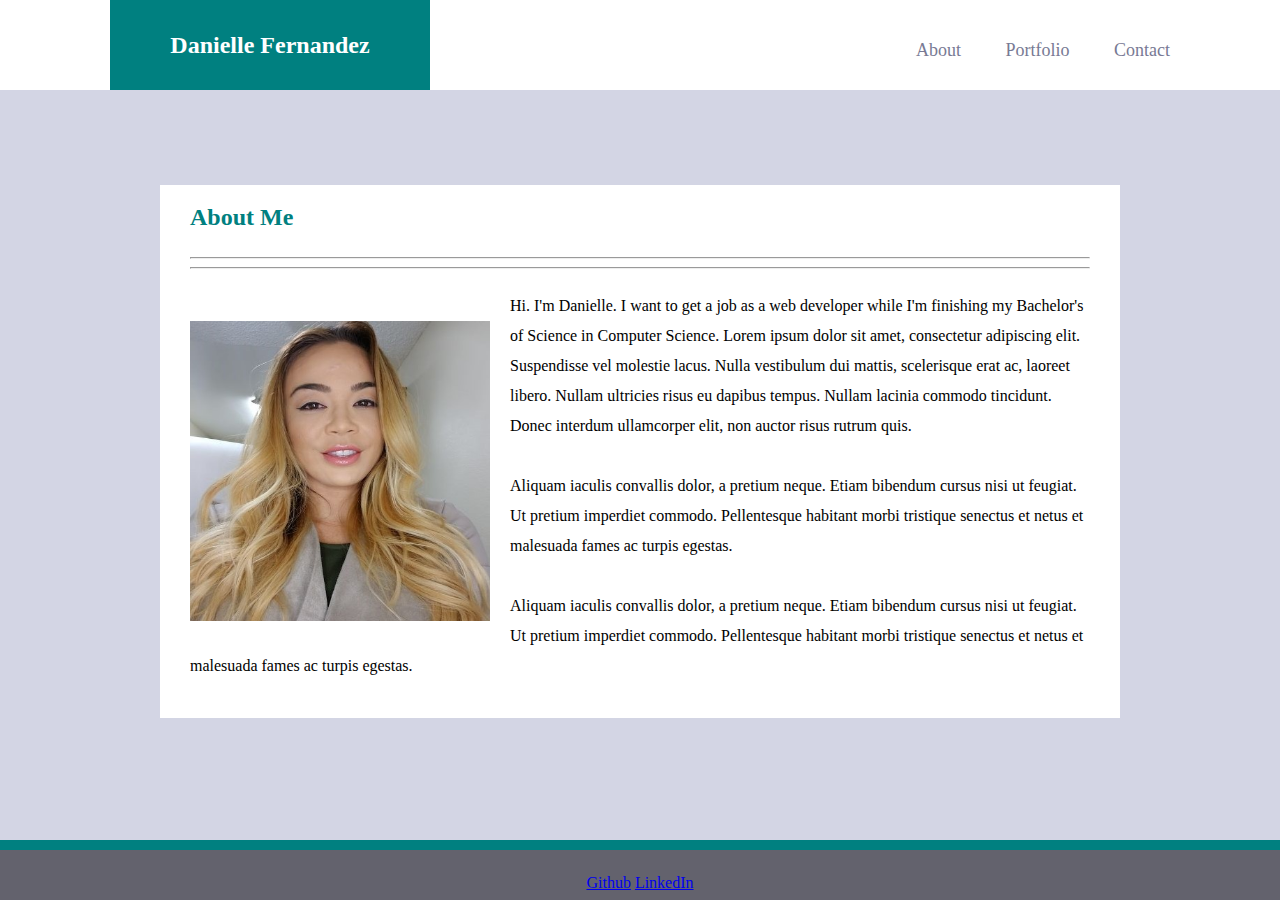
==== index.html @ 25ebf867 "added github & linkedin links to index" ====
<!DOCTYPE html>

<html lang="en-us">

<head>

    <title>Danielle Fernandez's Portfolio</title>

    <meta name="viewport" content="width=device-width, initial-scale=1.0/">
    <link rel="stylesheet" href="assets/css/reset.css" type="text/css" />
    <link rel="stylesheet" href="assets/css/style.css" type="text/css" />

</head>

<header>
    <nav>

        <div class="navLeft">Danielle Fernandez</div>

        <div class="navRight">
            <ul>
                <li><a href="index.html">About</a></li>

                <li><a href="portfolio.html">Portfolio</a></li>

                <li><a href="contact.html">Contact</a></li>

            </ul>
        </div>
    </nav>
</header>

<body>

    <div class="container">

        <div class="container1">

            <h1>About Me</h1>

            <hr>
            <hr>

        </div>

        <div class="container2">

            <img class="aboutMe" src="assets/images/duf_thumbnail (2).jpg" alt="Portrait" width="300" height="300" />

            <p>Hi. I'm Danielle. I want to get a job as a web developer while I'm finishing my Bachelor's of Science in Computer Science. Lorem ipsum dolor sit amet, consectetur adipiscing elit. Suspendisse vel molestie lacus. Nulla vestibulum dui mattis,
                scelerisque erat ac, laoreet libero. Nullam ultricies risus eu dapibus tempus. Nullam lacinia commodo tincidunt. Donec interdum ullamcorper elit, non auctor risus rutrum quis.
                <br><br> Aliquam iaculis convallis dolor, a pretium neque. Etiam bibendum cursus nisi ut feugiat. Ut pretium imperdiet commodo. Pellentesque habitant morbi tristique senectus et netus et malesuada fames ac turpis egestas.
                <br><br> Aliquam iaculis convallis dolor, a pretium neque. Etiam bibendum cursus nisi ut feugiat. Ut pretium imperdiet commodo. Pellentesque habitant morbi tristique senectus et netus et malesuada fames ac turpis egestas.
            </p>

            <!--clears/stops float styling from above in the container class-->
            <div class="clear"></div>

        </div>

        <footer>
            <div class="footerCenter">
                <div class="row">
                    <div class="col mx-auto">
                        <a href="https://github.com/koa2019">Github</a>
                        <a href="https://www.linkedin.com/in/danielle321/">LinkedIn</a>
                    </div>
                </div>
            </div>
        </footer>
    </div>

</body>

</html>
---- assets/css/style.css ----
*{
    font-family: 'Segoe UI', 'Tahoma', 'Geneva', 'Verdana', 'sans-serif';   
    box-sizing: border-box;
}

nav {
    background-color: #fff;
    width: 100%;
    height: 90px;
    position: relative;
    top: 0;
}

.navLeft {
    background-color: teal;
    color: #fff;
    font-size: 24px;
    font-weight: 600;
    width: 25%;   
    display: inline-block;  /*realigned ul in nav*/
    text-align: center;
    line-height: 90px;
    margin-left: 110px;
}

.navRight {
    float: right;
    margin-right: 90px;    
    font-size: 18px;   
}

ul li {    
    display: inline-block;    /* ul is listed horizontally */
    list-style: none;         /* removes bullets & all style from ul*/
    line-height: 100px;       /*equal to nav height  */  
}

ul li a {    
    text-decoration: none; /*gets rid of underline on text link */
    color: #787a94;
    padding: 0 20px;
    display: block; /*creates box so bigger area to click on link*/
    clear: both;
    overflow: auto;
}

body {
    background-color: #c3c6dabb;      
}

.container {
    background-color: #fff;
    max-width:960px;
    height: auto;
    margin: 50px auto 100px;
    padding: 0 30px 10px;
    position: relative;   
    top:45px;
    
}
.container1 {
    margin: 20px auto 0;
}
.container2 { 
    font-size: 18px;
    margin-top: 20px;
    
} 

h1 {
    color:teal;
    font-size: 24px;
    font-weight: bolder;
    display: inline-block;
    padding: 20px 0;
}

p {
    margin: 22px 0;
    font-size: 16px;
    line-height: 30px;
    padding: 0 0 5px 0;
}
img {
    float:left;
    margin: 30px 20px 10px 0;
   
}
.clear {              /*use to clear float elements*/
    clear:both;
    overflow: auto;
}

footer {
    background-color: #63626d;
    color: white; 
    width: 100%;
    height: 60px;
    position: fixed;
    bottom: 0;        /*sets it flush to the bottom of page*/
    left: 0;  
    border-top: 10px solid teal;
    border-top-color: teal;
}

.footerCenter {
    padding-top: 25px; 
    text-align: center;
}

/*---------------------- */
/* contact.html specific css */
.showForm {
    padding: 0 10px 10px 0;
    line-height: 30px;
    color: #787a94;
    
}

label {
    display: block;
}

input, textarea {
    display: block;
}

#name {
    width: 100%;         /*extends boxes to full width of form*/
}
#email {
    width: 100%;         /*extends boxes to full width of form*/
}
#message {
    width: 100%;         /*extends boxes to full width of form*/
    height: 100px;
}
#submit {
    background-color: teal;
    color: #fff;
    font-size: 18px;
    padding: 5px;
}

/* --------------------------- */
/* portfolio.html specific css */
   .boxSet {
    min-height: 1500px;
      height: auto;
  }
  
  .box {
      position: relative;
      
  }
  
  .box figcaption{
      
      font-size: 20px;  
      padding: 20px;
      height: 60px;
      width: 300px;
      text-align: center;
      background-color: teal;
      color:white;
      position: absolute;
      top:260px;
  
  }
  
  
  .box1 {
      float: left;
  }
  
  .box2 {
      float: left;   
  }
  
  .box3 {    
      float: left;
  
  }
  
  .box4 {
      float: left;
  }
  
  .box5 {
      float:left;    
  }
  
  .box6 {
      float: left;
  }
  
  .hiddenBox {
      visibility:hidden;
  }

/* --------------- */
/* responsive css */
@media screen and (max-width: 980px) {
    .navLeft {
        margin-left: 50px;
    }
    .navRight {
        margin-right: 10px;
    }
    .container {
        max-width: 75%;
        min-width: 600px;
        margin-bottom: 200px;
        height:auto;
        position: absolute;
        top:100px;
        left:50px;
    }
    .aboutMe {
        margin-top:0;
    }
    .container2 {
      margin-top: 0;
    }
}

@media screen and (max-width: 768px) {
   
    .navLeft {
        font-size: 20px;
    }
    .container {
        width: 75%;
    }
    img {
        width: 250px;
        height: auto;
    }
  .box figcaption {
        width: 250px;
        height: 45px;
        top: 225px;
    }
    
}


@media screen and (max-width: 640px) { 

    nav {
        position: static;
        width:100%;
        height: 60px;
    }
    
    .navLeft {
        width: 100%;
        margin-left:0;
        line-height: 60px;
    }
    .navRight {
        background-color: white;
        margin: 0;
        width: 100%;
        text-align: center;
      
        line-height: 25%;
    }

    .navright ul {
        margin:0;
        padding: 0;
    }
    .container {
        margin-left: 40px;
        min-width: 400px;
        margin-top: 100px;
       
    }
    
    img {
       height: auto;
       float: none;
       margin-top:10px;
    }
    .aboutMe {
       margin-left: 50px;
    }
    .box {
        margin: 0 50px;   

    }
}
}
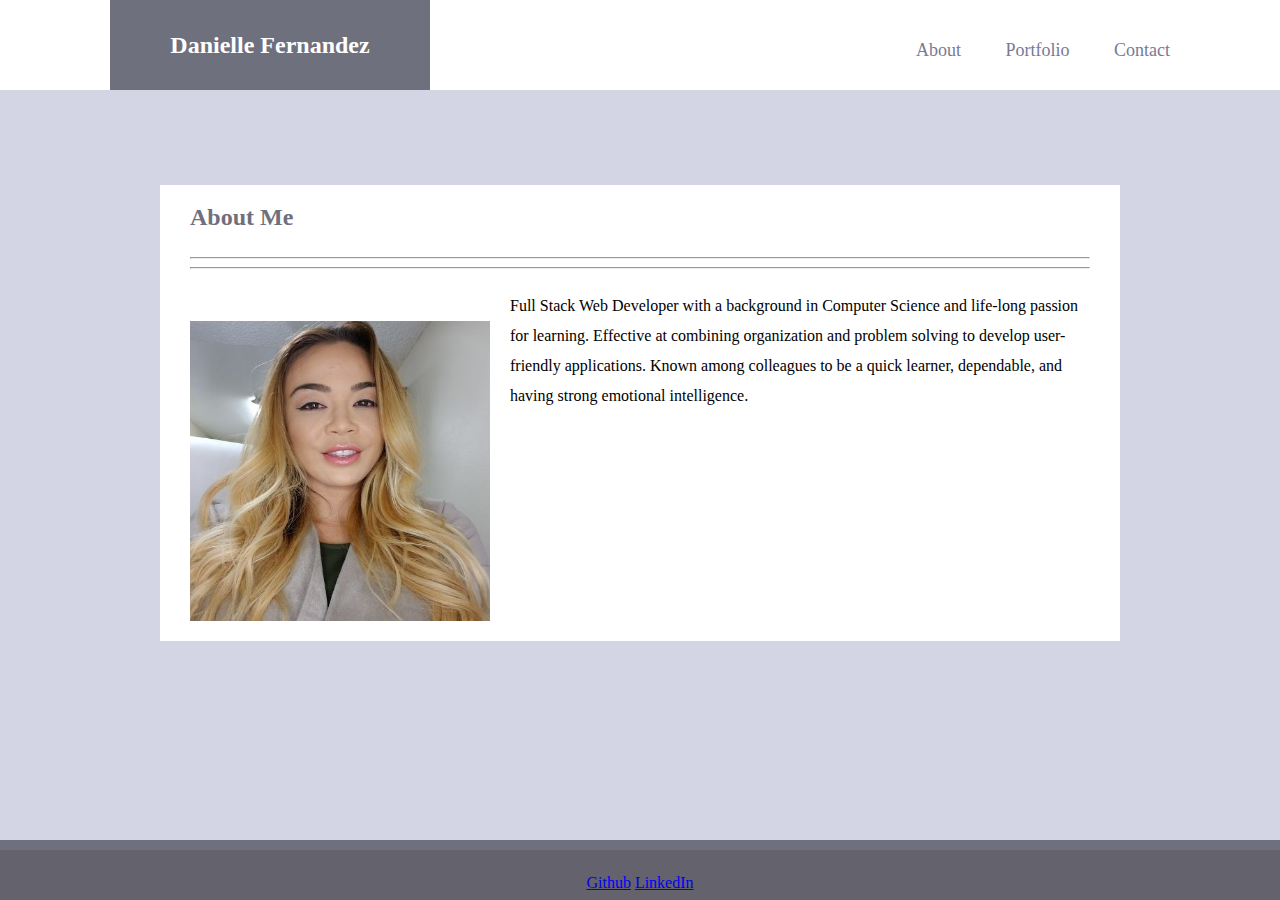
==== commit 9539bd45: "update About Me on index.html & removed empty project placeholders on portfolio.html" ====
--- a/index.html
+++ b/index.html
@@ -47,10 +47,9 @@
 
             <img class="aboutMe" src="assets/images/duf_thumbnail (2).jpg" alt="Portrait" width="300" height="300" />
 
-            <p>Hi. I'm Danielle. I want to get a job as a web developer while I'm finishing my Bachelor's of Science in Computer Science. Lorem ipsum dolor sit amet, consectetur adipiscing elit. Suspendisse vel molestie lacus. Nulla vestibulum dui mattis,
-                scelerisque erat ac, laoreet libero. Nullam ultricies risus eu dapibus tempus. Nullam lacinia commodo tincidunt. Donec interdum ullamcorper elit, non auctor risus rutrum quis.
-                <br><br> Aliquam iaculis convallis dolor, a pretium neque. Etiam bibendum cursus nisi ut feugiat. Ut pretium imperdiet commodo. Pellentesque habitant morbi tristique senectus et netus et malesuada fames ac turpis egestas.
-                <br><br> Aliquam iaculis convallis dolor, a pretium neque. Etiam bibendum cursus nisi ut feugiat. Ut pretium imperdiet commodo. Pellentesque habitant morbi tristique senectus et netus et malesuada fames ac turpis egestas.
+            <p>Full Stack Web Developer with a background in Computer Science and life-long passion for learning. 
+                Effective at combining organization and problem solving to develop user-friendly applications. 
+                Known among colleagues to be a quick learner, dependable, and having strong emotional intelligence.
             </p>
 
             <!--clears/stops float styling from above in the container class-->
--- a/assets/css/style.css
+++ b/assets/css/style.css
@@ -1,5 +1,5 @@
-*{
-    font-family: 'Segoe UI', 'Tahoma', 'Geneva', 'Verdana', 'sans-serif';   
+* {
+    font-family: 'Segoe UI', 'Tahoma', 'Geneva', 'Verdana', 'sans-serif';
     box-sizing: border-box;
 }
 
@@ -12,12 +12,13 @@
 }
 
 .navLeft {
-    background-color: teal;
+    background-color: rgb(111, 112, 126);
     color: #fff;
     font-size: 24px;
     font-weight: 600;
-    width: 25%;   
-    display: inline-block;  /*realigned ul in nav*/
+    width: 25%;
+    display: inline-block;
+    /*realigned ul in nav*/
     text-align: center;
     line-height: 90px;
     margin-left: 110px;
@@ -25,50 +26,55 @@
 
 .navRight {
     float: right;
-    margin-right: 90px;    
-    font-size: 18px;   
-}
-
-ul li {    
-    display: inline-block;    /* ul is listed horizontally */
-    list-style: none;         /* removes bullets & all style from ul*/
-    line-height: 100px;       /*equal to nav height  */  
-}
-
-ul li a {    
-    text-decoration: none; /*gets rid of underline on text link */
+    margin-right: 90px;
+    font-size: 18px;
+}
+
+ul li {
+    display: inline-block;
+    /* ul is listed horizontally */
+    list-style: none;
+    /* removes bullets & all style from ul*/
+    line-height: 100px;
+    /*equal to nav height  */
+}
+
+ul li a {
+    text-decoration: none;
+    /*gets rid of underline on text link */
     color: #787a94;
     padding: 0 20px;
-    display: block; /*creates box so bigger area to click on link*/
+    display: block;
+    /*creates box so bigger area to click on link*/
     clear: both;
     overflow: auto;
 }
 
 body {
-    background-color: #c3c6dabb;      
+    background-color: #c3c6dabb;
 }
 
 .container {
     background-color: #fff;
-    max-width:960px;
+    max-width: 960px;
     height: auto;
     margin: 50px auto 100px;
     padding: 0 30px 10px;
-    position: relative;   
-    top:45px;
-    
-}
+    position: relative;
+    top: 45px;
+}
+
 .container1 {
     margin: 20px auto 0;
 }
-.container2 { 
+
+.container2 {
     font-size: 18px;
     margin-top: 20px;
-    
-} 
+}
 
 h1 {
-    color:teal;
+    color: rgb(111, 112, 126);
     font-size: 24px;
     font-weight: bolder;
     display: inline-block;
@@ -81,125 +87,133 @@
     line-height: 30px;
     padding: 0 0 5px 0;
 }
+
 img {
-    float:left;
+    float: left;
     margin: 30px 20px 10px 0;
-   
-}
-.clear {              /*use to clear float elements*/
-    clear:both;
+}
+
+.clear {
+    /*use to clear float elements*/
+    clear: both;
     overflow: auto;
 }
 
 footer {
     background-color: #63626d;
-    color: white; 
+    color: white;
     width: 100%;
     height: 60px;
     position: fixed;
-    bottom: 0;        /*sets it flush to the bottom of page*/
-    left: 0;  
-    border-top: 10px solid teal;
-    border-top-color: teal;
+    bottom: 0;
+    /*sets it flush to the bottom of page*/
+    left: 0;
+    border-top: 10px solid rgb(111, 112, 126);
+    border-top-color: rgb(111, 112, 126);
 }
 
 .footerCenter {
-    padding-top: 25px; 
+    padding-top: 25px;
     text-align: center;
 }
 
+
 /*---------------------- */
+
+
 /* contact.html specific css */
+
 .showForm {
     padding: 0 10px 10px 0;
     line-height: 30px;
     color: #787a94;
-    
 }
 
 label {
     display: block;
 }
 
-input, textarea {
+input,
+textarea {
     display: block;
 }
 
 #name {
-    width: 100%;         /*extends boxes to full width of form*/
-}
+    width: 100%;
+    /*extends boxes to full width of form*/
+}
+
 #email {
-    width: 100%;         /*extends boxes to full width of form*/
-}
+    width: 100%;
+    /*extends boxes to full width of form*/
+}
+
 #message {
-    width: 100%;         /*extends boxes to full width of form*/
+    width: 100%;
+    /*extends boxes to full width of form*/
     height: 100px;
 }
+
 #submit {
-    background-color: teal;
+    background-color:rgb(111, 112, 126);
     color: #fff;
     font-size: 18px;
     padding: 5px;
 }
 
+
 /* --------------------------- */
+
+
 /* portfolio.html specific css */
-   .boxSet {
-    min-height: 1500px;
-      height: auto;
-  }
-  
-  .box {
-      position: relative;
-      
-  }
-  
-  .box figcaption{
-      
-      font-size: 20px;  
-      padding: 20px;
-      height: 60px;
-      width: 300px;
-      text-align: center;
-      background-color: teal;
-      color:white;
-      position: absolute;
-      top:260px;
-  
-  }
-  
-  
-  .box1 {
-      float: left;
-  }
-  
-  .box2 {
-      float: left;   
-  }
-  
-  .box3 {    
-      float: left;
-  
-  }
-  
-  .box4 {
-      float: left;
-  }
-  
-  .box5 {
-      float:left;    
-  }
-  
-  .box6 {
-      float: left;
-  }
-  
-  .hiddenBox {
-      visibility:hidden;
-  }
+
+.boxSet {
+    min-height: 500px;
+    height: auto;
+    background-color:  #d5d6dfbb;
+
+}
+
+.box {
+    background-color: white;
+    position: relative;
+    float: left;
+    border-width: 1px;
+    border-style: solid;
+    border-color:  #868a97bb;
+    margin: 20px;
+}
+.box img {
+    height: 250px;
+    width: 250px;
+    margin: 0 0 20px;
+}
+.box figcaption {
+    font-size: 20px;
+    padding: 10px;
+    /* height: 60px; */
+    width: 100%;
+    text-align: center;
+    background-color: rgb(111, 112, 126);
+    color: white;
+    position: absolute;
+    top: 71%;
+}
+
+.githubdiv {
+    margin: 10px 0 10px 5px;
+    min-height: 36px;
+}
+.hiddenBox {
+    visibility: hidden;
+}
+
 
 /* --------------- */
+
+
 /* responsive css */
+
 @media screen and (max-width: 980px) {
     .navLeft {
         margin-left: 50px;
@@ -211,21 +225,20 @@
         max-width: 75%;
         min-width: 600px;
         margin-bottom: 200px;
-        height:auto;
+        height: auto;
         position: absolute;
-        top:100px;
-        left:50px;
+        top: 100px;
+        left: 50px;
     }
     .aboutMe {
-        margin-top:0;
+        margin-top: 0;
     }
     .container2 {
-      margin-top: 0;
+        margin-top: 0;
     }
 }
 
 @media screen and (max-width: 768px) {
-   
     .navLeft {
         font-size: 20px;
     }
@@ -236,26 +249,22 @@
         width: 250px;
         height: auto;
     }
-  .box figcaption {
-        width: 250px;
+    .box figcaption {
+        /* width: 250px; */
         height: 45px;
         top: 225px;
     }
-    
-}
-
-
-@media screen and (max-width: 640px) { 
-
+}
+
+@media screen and (max-width: 640px) {
     nav {
         position: static;
-        width:100%;
+        width: 100%;
         height: 60px;
     }
-    
     .navLeft {
         width: 100%;
-        margin-left:0;
+        margin-left: 0;
         line-height: 60px;
     }
     .navRight {
@@ -263,36 +272,26 @@
         margin: 0;
         width: 100%;
         text-align: center;
-      
         line-height: 25%;
     }
-
     .navright ul {
-        margin:0;
+        margin: 0;
         padding: 0;
     }
     .container {
         margin-left: 40px;
         min-width: 400px;
         margin-top: 100px;
-       
-    }
-    
+    }
     img {
-       height: auto;
-       float: none;
-       margin-top:10px;
+        height: auto;
+        float: none;
+        margin-top: 10px;
     }
     .aboutMe {
-       margin-left: 50px;
+        margin-left: 50px;
     }
     .box {
-        margin: 0 50px;   
-
-    }
-}
-}
-
-
-
-
+        margin: 0 50px;
+    }
+}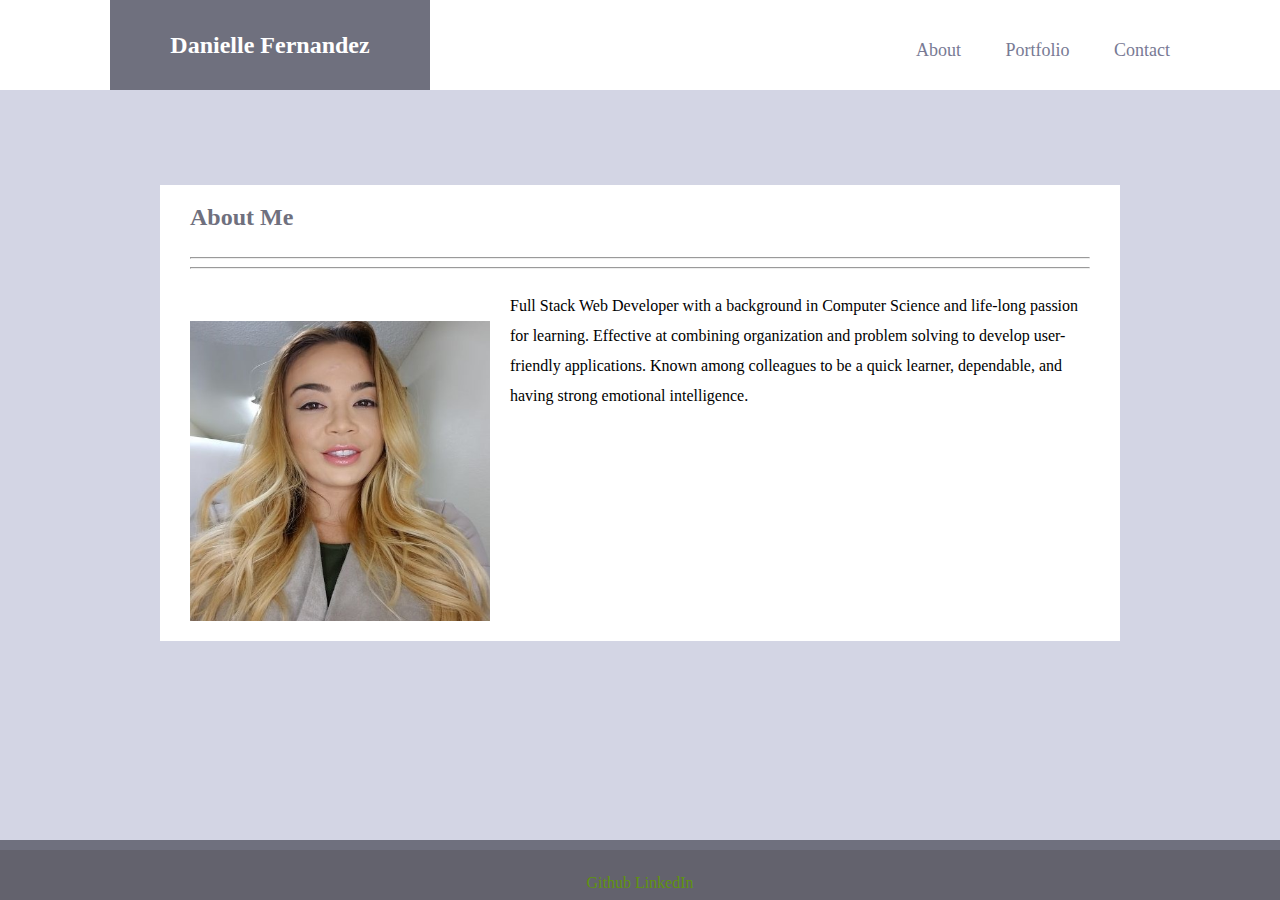
==== commit 3ad58026: "added link to navLeft to all pages. Removed text-decoration to all links. Added active hover css to " ====
--- a/index.html
+++ b/index.html
@@ -15,7 +15,7 @@
 <header>
     <nav>
 
-        <div class="navLeft">Danielle Fernandez</div>
+        <div class="navLeft"><a href="index.html">Danielle Fernandez</a></div>
 
         <div class="navRight">
             <ul>
--- a/assets/css/style.css
+++ b/assets/css/style.css
@@ -1,6 +1,11 @@
 * {
     font-family: 'Segoe UI', 'Tahoma', 'Geneva', 'Verdana', 'sans-serif';
     box-sizing: border-box;
+}
+a {
+    text-decoration: none;
+    color: rgb(95, 148, 15);
+
 }
 
 nav {
@@ -23,7 +28,16 @@
     line-height: 90px;
     margin-left: 110px;
 }
-
+.navLeft a {
+    text-decoration: none;
+    /*gets rid of underline on text link */
+    color: white;
+}
+a:hover, a:active {
+    color: rgb(142, 209, 41);
+    text-decoration: none;
+    /*gets rid of underline on text link */
+}
 .navRight {
     float: right;
     margin-right: 90px;
@@ -64,6 +78,16 @@
     top: 45px;
 }
 
+.containerContact {
+    background-color: #fff;
+    max-width: 560px;
+    height: auto;
+    margin: 50px auto 100px;
+    padding: 0 30px 10px;
+    position: relative;
+    top: 45px;
+}
+
 .container1 {
     margin: 20px auto 0;
 }
@@ -184,7 +208,7 @@
     margin: 20px;
 }
 .box img {
-    height: 250px;
+    height: 200px;
     width: 250px;
     margin: 0 0 20px;
 }
@@ -197,11 +221,11 @@
     background-color: rgb(111, 112, 126);
     color: white;
     position: absolute;
-    top: 71%;
+    top: 68%;
 }
 
 .githubdiv {
-    margin: 10px 0 10px 5px;
+    margin: 25px 0 10px 5px;
     min-height: 36px;
 }
 .hiddenBox {
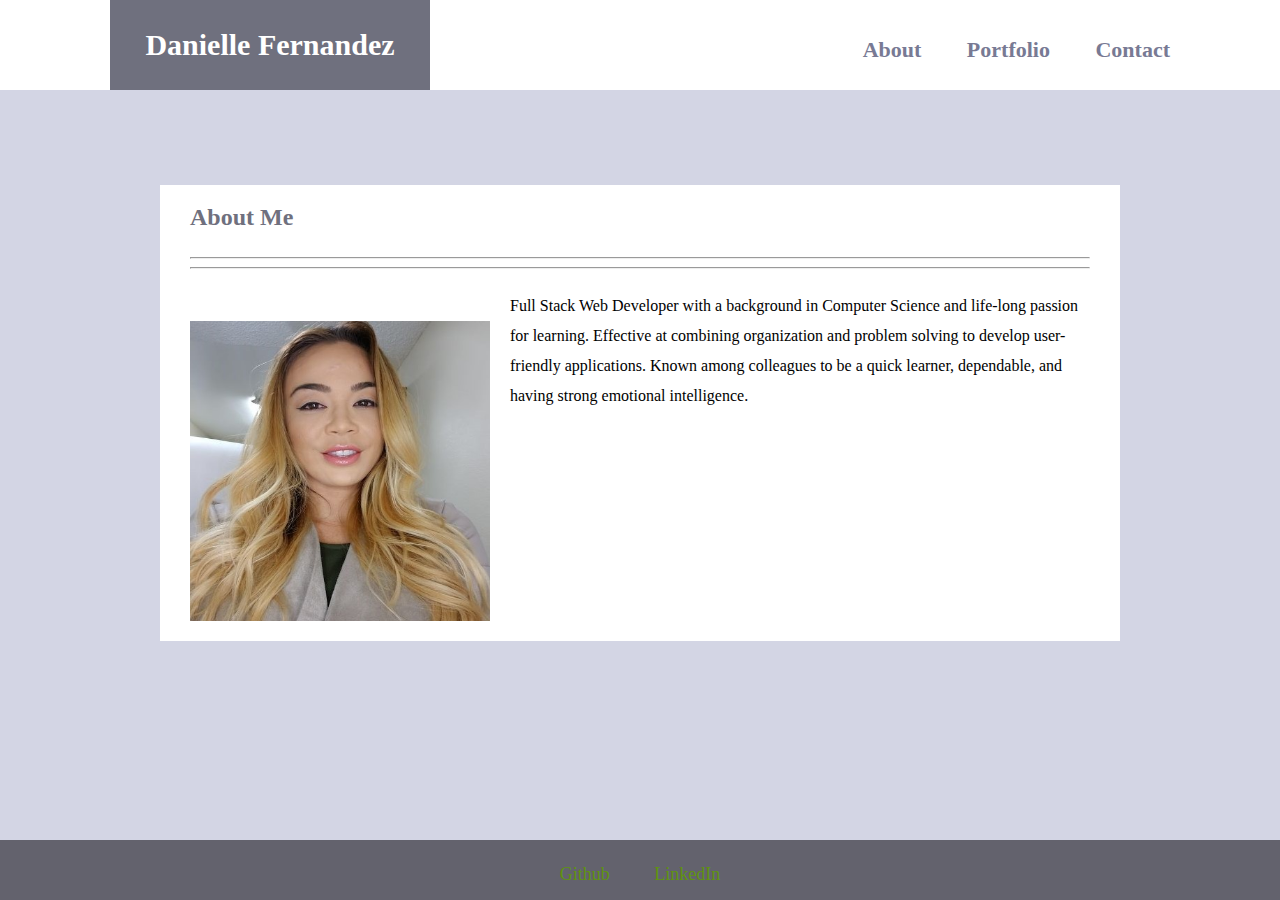
==== commit 88c73d79: "cleaned up footer div & its css" ====
--- a/index.html
+++ b/index.html
@@ -58,15 +58,10 @@
         </div>
 
         <footer>
-            <div class="footerCenter">
-                <div class="row">
-                    <div class="col mx-auto">
-                        <a href="https://github.com/koa2019">Github</a>
-                        <a href="https://www.linkedin.com/in/danielle321/">LinkedIn</a>
-                    </div>
-                </div>
-            </div>
+            <a href="https://github.com/koa2019">Github</a>
+            <a href="https://www.linkedin.com/in/danielle321/">LinkedIn</a>
         </footer>
+        
     </div>
 
 </body>
--- a/assets/css/style.css
+++ b/assets/css/style.css
@@ -19,7 +19,7 @@
 .navLeft {
     background-color: rgb(111, 112, 126);
     color: #fff;
-    font-size: 24px;
+    font-size: 30px;
     font-weight: 600;
     width: 25%;
     display: inline-block;
@@ -29,19 +29,16 @@
     margin-left: 110px;
 }
 .navLeft a {
-    text-decoration: none;
-    /*gets rid of underline on text link */
     color: white;
 }
 a:hover, a:active {
     color: rgb(142, 209, 41);
-    text-decoration: none;
-    /*gets rid of underline on text link */
 }
 .navRight {
     float: right;
     margin-right: 90px;
-    font-size: 18px;
+    font-size: 22px;
+    font-weight: 700;
 }
 
 ul li {
@@ -124,6 +121,11 @@
 }
 
 footer {
+    text-align: center;
+    padding: 25px 0;
+    font-size: large;
+    font-weight: 500;
+    font-family: 'Segoe UI', 'Tahoma', 'Geneva', 'Verdana', 'sans-serif';
     background-color: #63626d;
     color: white;
     width: 100%;
@@ -132,18 +134,11 @@
     bottom: 0;
     /*sets it flush to the bottom of page*/
     left: 0;
-    border-top: 10px solid rgb(111, 112, 126);
-    border-top-color: rgb(111, 112, 126);
-}
-
-.footerCenter {
-    padding-top: 25px;
-    text-align: center;
-}
-
-
-/*---------------------- */
-
+}
+
+footer a {
+    padding: 0 20px;
+}
 
 /* contact.html specific css */
 
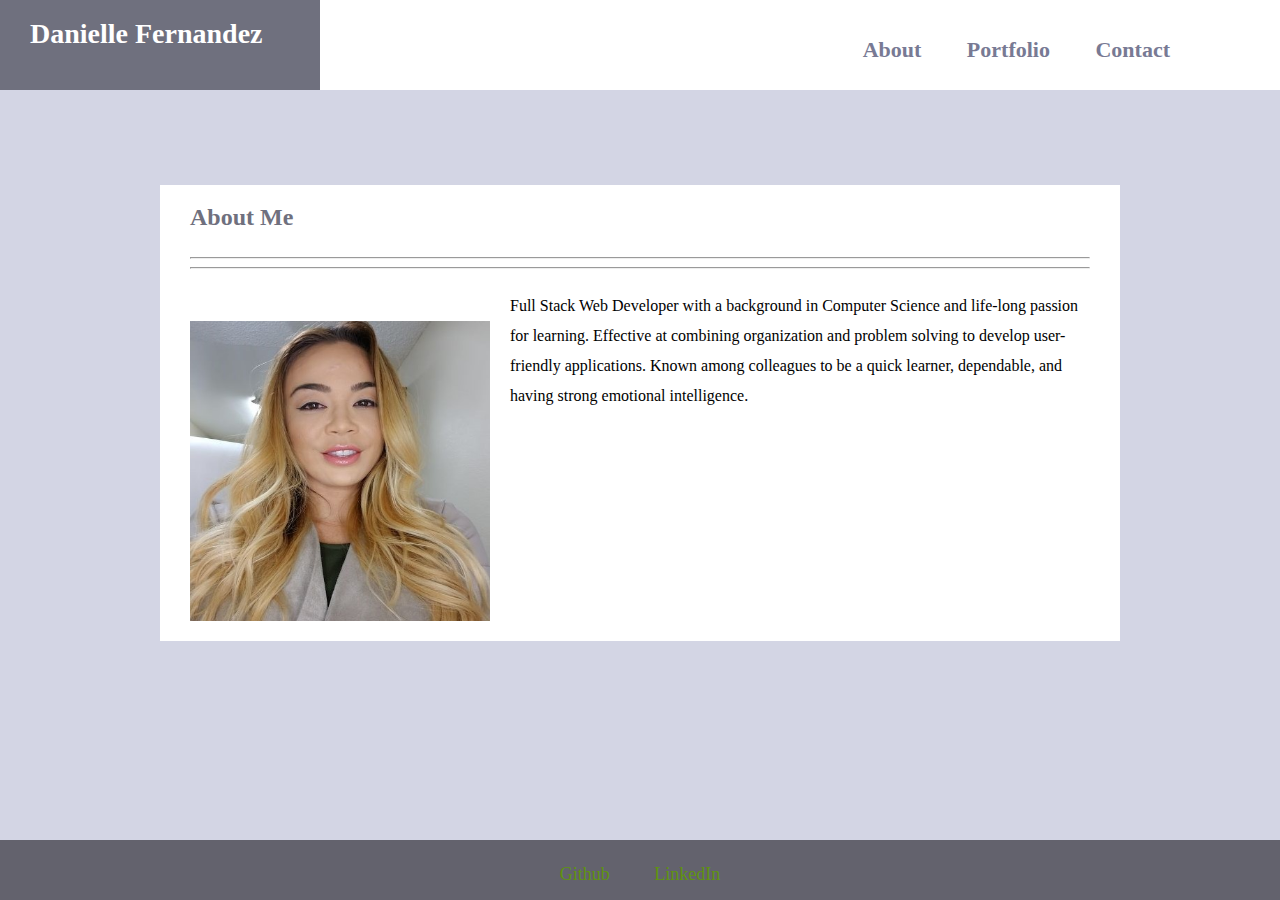
==== commit e60e8198: "moved specific css to their own pages" ====
--- a/index.html
+++ b/index.html
@@ -3,26 +3,21 @@
 <html lang="en-us">
 
 <head>
-
     <title>Danielle Fernandez's Portfolio</title>
-
+    <meta charset="utf-8">
     <meta name="viewport" content="width=device-width, initial-scale=1.0/">
     <link rel="stylesheet" href="assets/css/reset.css" type="text/css" />
     <link rel="stylesheet" href="assets/css/style.css" type="text/css" />
-
 </head>
 
 <header>
     <nav>
-
         <div class="navLeft"><a href="index.html">Danielle Fernandez</a></div>
 
         <div class="navRight">
             <ul>
                 <li><a href="index.html">About</a></li>
-
                 <li><a href="portfolio.html">Portfolio</a></li>
-
                 <li><a href="contact.html">Contact</a></li>
 
             </ul>
@@ -35,12 +30,9 @@
     <div class="container">
 
         <div class="container1">
-
             <h1>About Me</h1>
-
             <hr>
             <hr>
-
         </div>
 
         <div class="container2">
--- a/assets/css/style.css
+++ b/assets/css/style.css
@@ -2,16 +2,16 @@
     font-family: 'Segoe UI', 'Tahoma', 'Geneva', 'Verdana', 'sans-serif';
     box-sizing: border-box;
 }
+
 a {
     text-decoration: none;
     color: rgb(95, 148, 15);
-
 }
 
 nav {
     background-color: #fff;
     width: 100%;
-    height: 90px;
+    /* height: 90px; */
     position: relative;
     top: 0;
 }
@@ -19,21 +19,23 @@
 .navLeft {
     background-color: rgb(111, 112, 126);
     color: #fff;
-    font-size: 30px;
+    font-size: 175%;
     font-weight: 600;
     width: 25%;
     display: inline-block;
     /*realigned ul in nav*/
-    text-align: center;
-    line-height: 90px;
-    margin-left: 110px;
+    min-height: 90px;
+    padding: 20px 20px 20px 30px;
 }
+
 .navLeft a {
     color: white;
 }
+
 a:hover, a:active {
     color: rgb(142, 209, 41);
 }
+
 .navRight {
     float: right;
     margin-right: 90px;
@@ -68,16 +70,6 @@
 .container {
     background-color: #fff;
     max-width: 960px;
-    height: auto;
-    margin: 50px auto 100px;
-    padding: 0 30px 10px;
-    position: relative;
-    top: 45px;
-}
-
-.containerContact {
-    background-color: #fff;
-    max-width: 560px;
     height: auto;
     margin: 50px auto 100px;
     padding: 0 30px 10px;
@@ -140,177 +132,14 @@
     padding: 0 20px;
 }
 
-/* contact.html specific css */
-
-.showForm {
-    padding: 0 10px 10px 0;
-    line-height: 30px;
-    color: #787a94;
-}
-
-label {
-    display: block;
-}
-
-input,
-textarea {
-    display: block;
-}
-
-#name {
-    width: 100%;
-    /*extends boxes to full width of form*/
-}
-
-#email {
-    width: 100%;
-    /*extends boxes to full width of form*/
-}
-
-#message {
-    width: 100%;
-    /*extends boxes to full width of form*/
-    height: 100px;
-}
-
-#submit {
-    background-color:rgb(111, 112, 126);
-    color: #fff;
-    font-size: 18px;
-    padding: 5px;
-}
-
-
-/* --------------------------- */
-
-
-/* portfolio.html specific css */
-
-.boxSet {
-    min-height: 500px;
-    height: auto;
-    background-color:  #d5d6dfbb;
+@media screen and (max-width: 980px) {
 
 }
 
-.box {
-    background-color: white;
-    position: relative;
-    float: left;
-    border-width: 1px;
-    border-style: solid;
-    border-color:  #868a97bb;
-    margin: 20px;
-}
-.box img {
-    height: 200px;
-    width: 250px;
-    margin: 0 0 20px;
-}
-.box figcaption {
-    font-size: 20px;
-    padding: 10px;
-    /* height: 60px; */
-    width: 100%;
-    text-align: center;
-    background-color: rgb(111, 112, 126);
-    color: white;
-    position: absolute;
-    top: 68%;
+@media screen and (max-width: 768px) {
+   
 }
 
-.githubdiv {
-    margin: 25px 0 10px 5px;
-    min-height: 36px;
+@media screen and (max-width: 640px) { 
+
 }
-.hiddenBox {
-    visibility: hidden;
-}
-
-
-/* --------------- */
-
-
-/* responsive css */
-
-@media screen and (max-width: 980px) {
-    .navLeft {
-        margin-left: 50px;
-    }
-    .navRight {
-        margin-right: 10px;
-    }
-    .container {
-        max-width: 75%;
-        min-width: 600px;
-        margin-bottom: 200px;
-        height: auto;
-        position: absolute;
-        top: 100px;
-        left: 50px;
-    }
-    .aboutMe {
-        margin-top: 0;
-    }
-    .container2 {
-        margin-top: 0;
-    }
-}
-
-@media screen and (max-width: 768px) {
-    .navLeft {
-        font-size: 20px;
-    }
-    .container {
-        width: 75%;
-    }
-    img {
-        width: 250px;
-        height: auto;
-    }
-    .box figcaption {
-        /* width: 250px; */
-        height: 45px;
-        top: 225px;
-    }
-}
-
-@media screen and (max-width: 640px) {
-    nav {
-        position: static;
-        width: 100%;
-        height: 60px;
-    }
-    .navLeft {
-        width: 100%;
-        margin-left: 0;
-        line-height: 60px;
-    }
-    .navRight {
-        background-color: white;
-        margin: 0;
-        width: 100%;
-        text-align: center;
-        line-height: 25%;
-    }
-    .navright ul {
-        margin: 0;
-        padding: 0;
-    }
-    .container {
-        margin-left: 40px;
-        min-width: 400px;
-        margin-top: 100px;
-    }
-    img {
-        height: auto;
-        float: none;
-        margin-top: 10px;
-    }
-    .aboutMe {
-        margin-left: 50px;
-    }
-    .box {
-        margin: 0 50px;
-    }
-}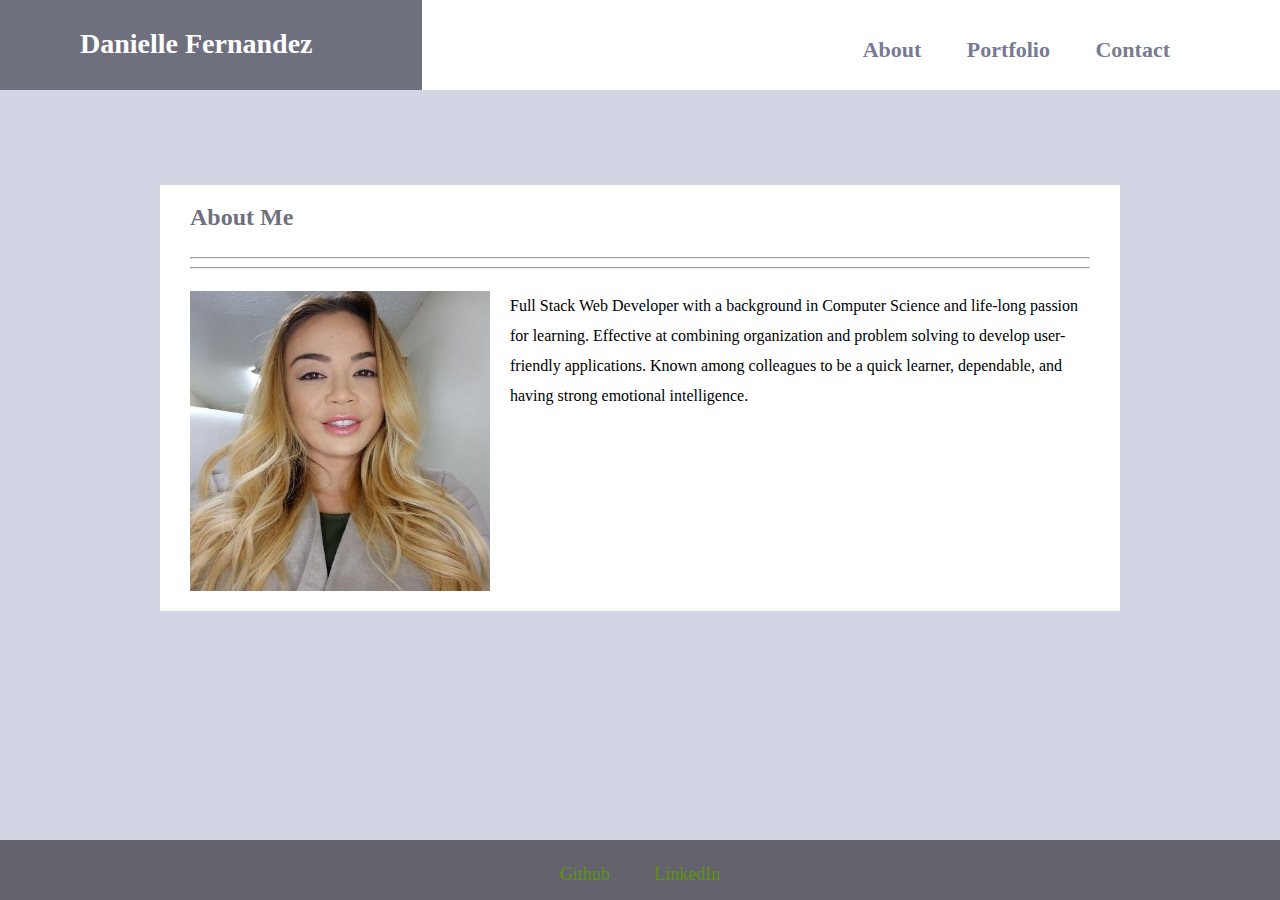
==== commit 6c0a2ed3: "adjusted navLeft spacing in nav" ====
--- a/index.html
+++ b/index.html
@@ -5,7 +5,7 @@
 <head>
     <title>Danielle Fernandez's Portfolio</title>
     <meta charset="utf-8">
-    <meta name="viewport" content="width=device-width, initial-scale=1.0/">
+    <meta name="viewport" content="width=device-width, initial-scale=.1" />
     <link rel="stylesheet" href="assets/css/reset.css" type="text/css" />
     <link rel="stylesheet" href="assets/css/style.css" type="text/css" />
 </head>
--- a/assets/css/style.css
+++ b/assets/css/style.css
@@ -19,13 +19,13 @@
 .navLeft {
     background-color: rgb(111, 112, 126);
     color: #fff;
-    font-size: 175%;
+    font-size: 28px;
     font-weight: 600;
-    width: 25%;
+    width: 33%;
     display: inline-block;
     /*realigned ul in nav*/
     min-height: 90px;
-    padding: 20px 20px 20px 30px;
+    padding: 30px 0 0 80px;
 }
 
 .navLeft a {
@@ -103,7 +103,7 @@
 
 img {
     float: left;
-    margin: 30px 20px 10px 0;
+    margin: 0 20px 10px 0;
 }
 
 .clear {
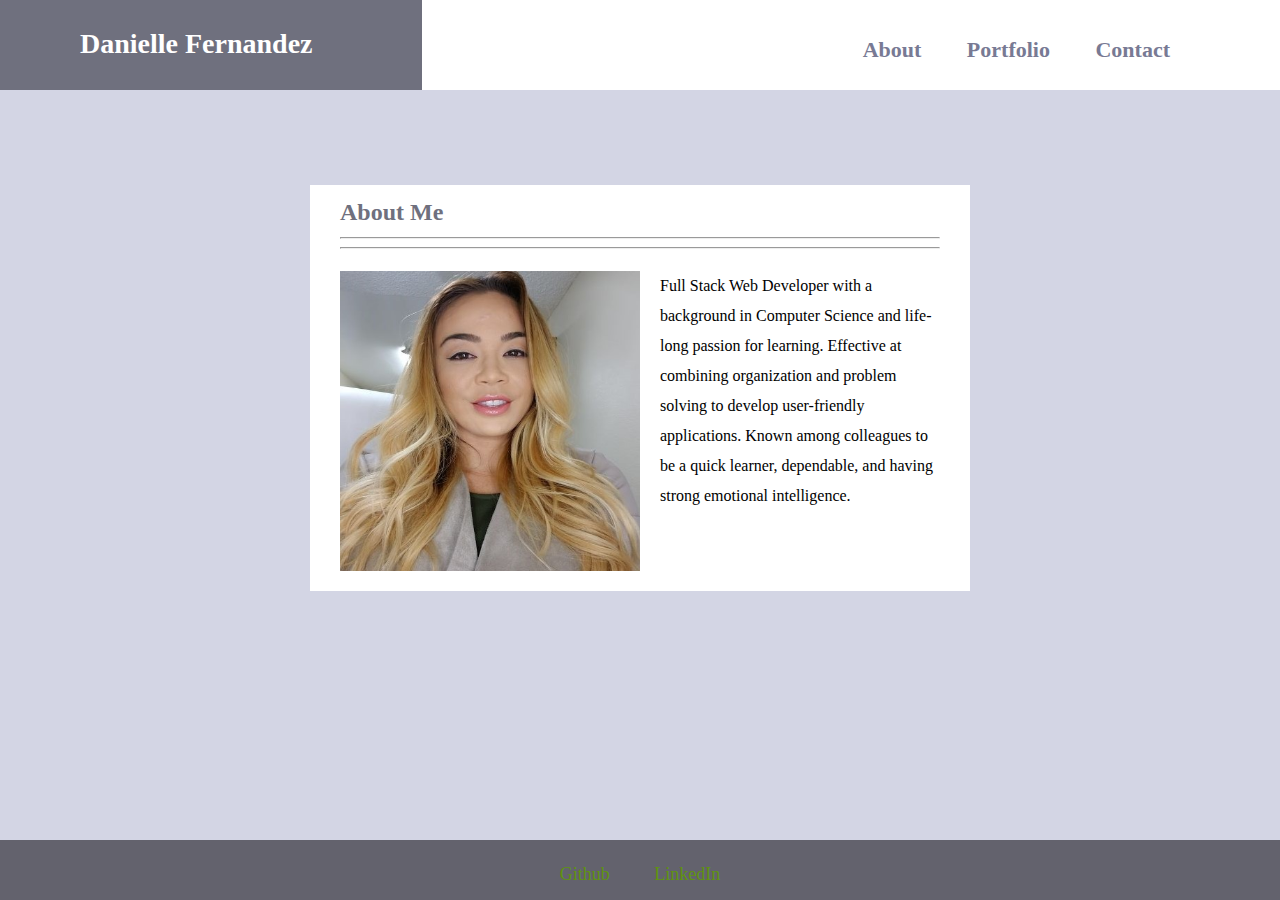
==== commit 6db9d1b5: "changed index container width" ====
--- a/index.html
+++ b/index.html
@@ -13,13 +13,11 @@
 <header>
     <nav>
         <div class="navLeft"><a href="index.html">Danielle Fernandez</a></div>
-
         <div class="navRight">
             <ul>
                 <li><a href="index.html">About</a></li>
                 <li><a href="portfolio.html">Portfolio</a></li>
                 <li><a href="contact.html">Contact</a></li>
-
             </ul>
         </div>
     </nav>
@@ -27,7 +25,7 @@
 
 <body>
 
-    <div class="container">
+    <div class="aboutContainer">
 
         <div class="container1">
             <h1>About Me</h1>
--- a/assets/css/style.css
+++ b/assets/css/style.css
@@ -67,6 +67,16 @@
     background-color: #c3c6dabb;
 }
 
+.aboutContainer{
+    background-color: #fff;
+    max-width: 660px;
+    height: auto;
+    margin: 50px auto 100px;
+    padding: 0 30px 10px;
+    position: relative;
+    top: 45px;
+}
+
 .container {
     background-color: #fff;
     max-width: 960px;
@@ -77,13 +87,9 @@
     top: 45px;
 }
 
-.container1 {
-    margin: 20px auto 0;
-}
-
 .container2 {
     font-size: 18px;
-    margin-top: 20px;
+    margin-top: 10px;
 }
 
 h1 {
@@ -91,7 +97,7 @@
     font-size: 24px;
     font-weight: bolder;
     display: inline-block;
-    padding: 20px 0;
+    padding: 15px 0 5px 0;
 }
 
 p {
